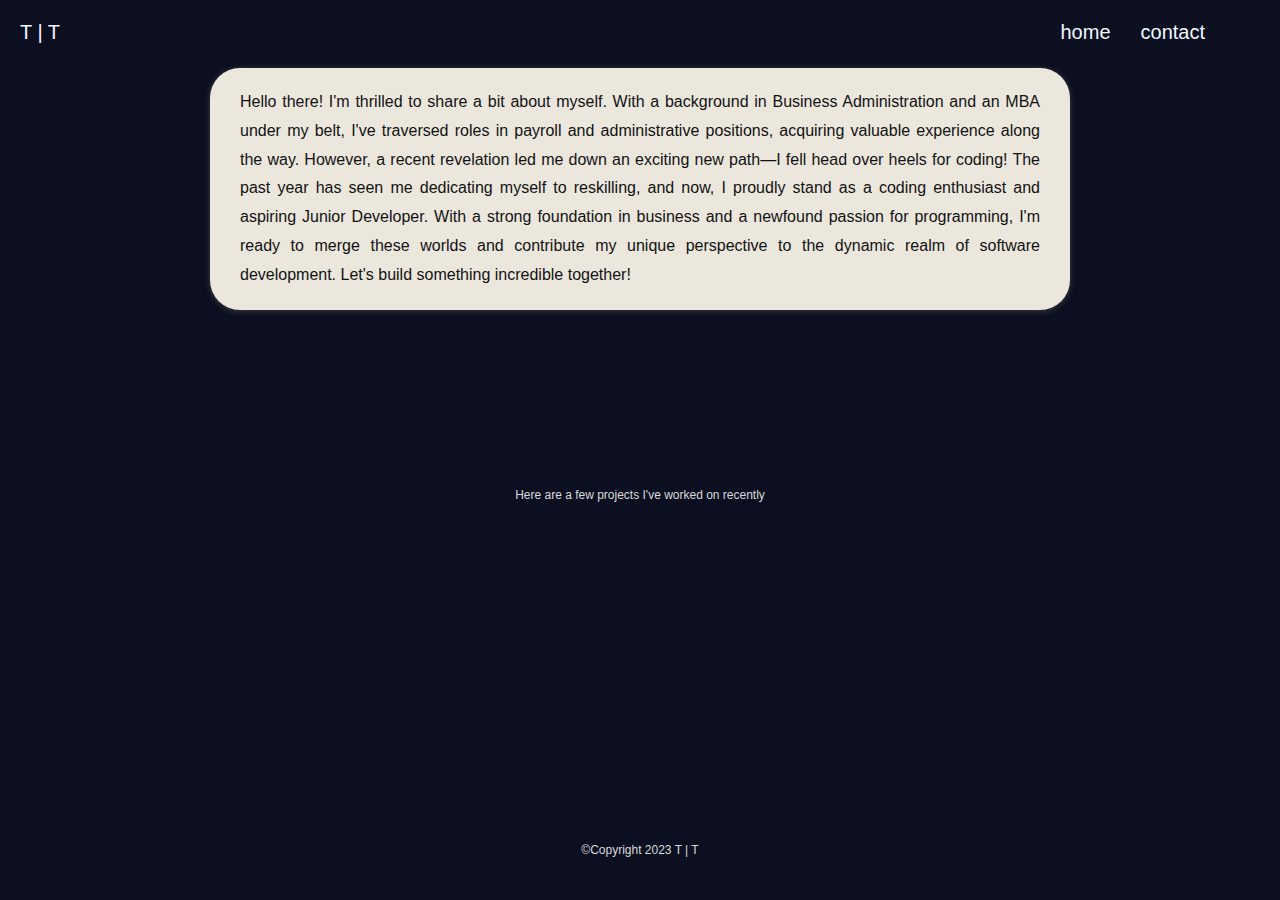
==== about.html @ dbb5cb07 "Initial commit" ====
<!DOCTYPE html>
<html lang="en">
<head>
    <meta charset="UTF-8">
    <meta name="viewport" content="width=device-width, initial-scale=1.0">
    <link rel="stylesheet" href="./css/portofolio.css">
    <link rel="stylesheet" href="https://cdnjs.cloudflare.com/ajax/libs/font-awesome/6.2.1/css/all.min.css" integrity="sha512-MV7K8+y+gLIBoVD59lQIYicR65iaqukzvf/nwasF0nqhPay5w/9lJmVM2hMDcnK1OnMGCdVK+iQrJ7lzPJQd1w==" crossorigin="anonymous" referrerpolicy="no-referrer" />

    <title>About</title>
</head>
<body>

    <header> 
        <div class="header-container">
            <div class="logo">
                <a  href="./home.html"><p> T | T  </p></a>
            </div>
            <nav>
                <ul>
                    <li><a href="./home.html"> home </a></li>
                    <li><a href="./contact.html">contact</a></li>
                    <li>
                        <div  class="toggle-container" id="mode-toggle">
                        <i class="fas fa-moon"></i>
                      </div>
                    </li>
                </ul>
            </nav>
        </div>
    </header>
<main>
    <div class="about-container">
    <p class="about">Hello there! I'm thrilled to share a bit about myself. With a background in Business Administration 
        and an MBA under my belt, I've traversed roles in payroll and administrative positions, acquiring valuable experience along the way. However, a recent revelation led me down an exciting new path—I fell head over heels for coding! The past year has seen me dedicating myself to reskilling, and now, I proudly stand as a coding enthusiast and aspiring Junior Developer. With a strong foundation in business and a newfound passion for programming, I'm ready to merge these worlds and contribute my unique perspective to the dynamic realm of software development. 
        Let's build something incredible together!
    </p>


        <div class="github">
            Here are a few projects I've worked on recently 
            <br> 
             <a class="font" href="https://github.com/thomastour"><i class="fab fab fab fa-github"></i></a>
        </div>
    </div>
</main>
<footer>
    <div class="footer-container">
    <div class="copyright"> &copy;Copyright 2023  T | T   </div>
    </div>
</footer>
<script src="./js/portofolio.js"></script>
</body>
</html>
---- css/portofolio.css ----
body {
    
    background-color: #0c0f20;
    color: aliceblue;
    box-sizing: border-box;
    font-family: 'Roboto', sans-serif;
    padding-top: 60px;
    transition: background-color 0.3s, color 0.3s;
    padding-bottom: 70px;
   
    /* overflow: hidden;  */
    
}


/* nav bar */

.header-container {
  display: flex;
  justify-content: space-between;
  background-color: #0c0f20;
  position: fixed;
  width: 100%;
  height: 60px;
  top : 0;
  left: 0;
  right: 0;
  
} 



.logo {
  display: flex;
  justify-content: center;
  align-items: center;
  height: 15px;
  padding-left: 20px;
  padding-right: 10px;
  padding-top: 25px;
  font-size: 20px;
  
}

.logo > a {
  text-decoration: none;
  color: aliceblue;
  font-size: 20px;
  
}

ul {
  display: flex;
  list-style: none;
  margin-right: 10px;
  justify-content: space-between;
  
}

li {
  padding-left: 20px;
  font-size: 20px;
 
}

li > a {
  display: block;
  text-decoration:none;
  color: aliceblue;
  padding: 5px;
  transition: background-color 0.3s, color 0.3s, border-radius 0.3s;
}

nav ul li.active a {
  background-color: #2f46c9;
  color: white; /* Change the color to match your design */
  border-radius: 50%;
  padding: 8px 15px;
}

li a:hover {
  background-color: #555;
  color: white;
  border-radius: 50px;
  
}




/* main */

.main-container {
  display: grid;
  grid-template-columns: 1fr 1fr 1fr;  
  justify-content: center; 
  align-items: center; 
  height: 60vh;  
}

.image-container {
  display: flex;
  justify-content: center;
  
}

.profil-avatar {
  width: 200px;
  height: 200px;
  border-radius: 50%;
  border: 2px cornsilk solid;
  box-shadow: 0 1px 6px rgba(0, 0, 0, 0.2);
  margin-top: 10px;
  animation: pulse 2s infinite;
}

@keyframes pulse {
  0% {
    transform: scale(1);
    border-color: cornsilk;
    box-shadow: 0 1px 6px rgba(0, 0, 0, 0.2);
  }
  50% {
    transform: scale(1.05);
    border-color: #2f46c9;
    box-shadow: 0 4px 10px rgba(0, 0, 0, 0.4);
  }
  100% {
    transform: scale(1);
    border-color: cornsilk;
    box-shadow: 0 1px 6px rgba(0, 0, 0, 0.2);
  }
}



.para {
  margin-top: 20px; 
  padding: 12px 16px;
  font-size: 14px;
  max-width: 100%;
  border-radius: 30px;
  box-shadow: 0 1px 6px rgb(63, 62, 62);
  text-align: center;
  margin: 0 auto; 
}

.cv {
  text-align: center;
}


/* footer */

.copyright {
  display: flex;
  justify-content: center;
  align-items: center;
  height: 10vh;
  background-color: #0c0f20;
  color: rgb(216, 219, 221);
  font-size: 12px;
  margin-top: 100px;
  padding: 5px;
}

/* about page */


.about-container {
  display: flex;
  flex-direction: column;
  justify-content: center;
  align-items: center;
 
}




.about {
  margin: 70px;
  padding: 20px 30px;
  max-width: 800px;
  background-color: #ece7dd;
  border-radius: 30px;
  color: #121213;
  margin: 0 auto;
  line-height: 1.8; 
  text-align: justify;
  border-radius: 30px;
  box-shadow: 0 1px 6px rgb(63, 62, 62);

}



.github {
  display: flex;
  flex-direction: column;
  justify-content: center;
  align-items: center;
  height: 20vh;
  color: rgb(216, 219, 221);
  font-size: 12px;
  margin-top: 100px;
  padding: 5px;
}



.font {
  display: flex;
  flex-direction: column;
  align-items: center;
  align-self: center;
  font-size: 40px;
  color: rgb(216, 219, 221);
  text-decoration: none;
  padding: 10px;
}

.font:hover {
  color: #555;
  border-radius: 50px;
  
}


/* contact styling */

.find-me {
  display: flex;
  justify-content: center;
  align-items: center;
  background-color: #0c0f20;
  color: rgb(216, 219, 221);
  font-size: 15px;
  margin-top: 15px;
  padding: 5px;
}

.contact-container {
  display: flex;
  flex-direction: column;
  align-items: center;
  justify-content: center;
  padding: 30px;
}

.contact {
  display: flex;
  justify-content: center;
  align-items: center;
  background-color: #0c0f20;
  color: rgb(216, 219, 221);
  font-size: 15px;
  margin-top: 30px;
  padding: 5px;
}

.social {
  display: flex;
  justify-content: center;
  align-items: center;
  background-color: #0c0f20;
  color: rgb(216, 219, 221);
  font-size: 15px;
  margin-top: 5px;
  padding: 5px;
}

.email {
  text-decoration: none;
  margin-left: 5px;
  
}

/* toggle-button-dark/bright mode */
.dark-mode {
  background-color: #0c0f20;
  color: white;
}

.bright-mode {
  background-color: white;
  color: black;
}

.bright-mode .toggle-container {
  background-color: #0c0f20;
  color: white;
}

.toggle-container {
  display: flex;
  align-items: center;
  padding: 0 20px;
  font-size: 20px;
  height: 100%;
}

.dark-mode .about,
.dark-mode .github,
.dark-mode .find-me {
    background-color: #0c0f20;
    color: white;
}

.dark-mode .email {
  color: #bbb; 
}

.dark-mode .email:hover {
  color: #fff; 
}

/* Bright Mode */
.bright-mode .about,
.bright-mode .github,
.bright-mode .find-me,
.bright-mode .contact,
.bright-mode .social {
    background-color: white;
    color: #0c0f20
}


.bright-mode .email {
  color: #4067d1;
}

.bright-mode .email:hover {
  color: #292b8a; 
}



.bright-mode .para {
  border-radius: 30px;
  box-shadow: 0 1px 6px rgba(0, 0, 0, 0.932);
}

.bright-mode #name, #email, #subject {
  background-color: rgb(248, 246, 246);
  border: 1px solid #2f46c9;;
}




.bright-mode .font {
  color: #0c0f20;
}

.bright-mode .font:hover {
  color: #555;
  border-radius: 50px;
  
}

.footer-container {
  position : fixed;
  bottom: 0;
  left : 0;
  right: 0;
}


/* media queries */

@media (max-width:882px) {
  .github {
    margin-top: 10px;

  }

  .find-me, .contact {
    font-size: 12px;
  }

}

@media (max-width:700px) {

  .main-container {
  display: flex;
  flex-direction: column;
  justify-content: space-evenly;
  padding: 0 20px;
  
  }

  .profil-avatar {
   
   height: 150px;
   width : 150px;
  }


  .para {
   font-size: 12px;
   padding: 10px;
   
  }


  .about {
    font-size: 13px;
  }

  .github {
    margin-top: 10px;

  }

  .find-me, .contact {
    font-size: 12px;
  }

  .contact-container {
    display: flex;
    flex-direction: column;
    align-items: center;
    justify-content: center;
    padding: 30px;
  }


}

@media (max-width:375px) {

  .logo > a {
    text-decoration: none;
    color: aliceblue;
    font-size: 13px;
    margin-top: 0px;
    
  }
  li {
    padding-left: 10px;
    padding-top: 5px;
    font-size: 12px;
   
  }



  .main-container {
  display: flex;
  flex-direction: column;
  justify-content: space-evenly;
  padding: 0 20px;
  
  }

  .profil-avatar {
   
   height: 100px;
   width : 100px;
  }

  .para {
    font-size: 10px;
    padding: 10px;
    
  }




}
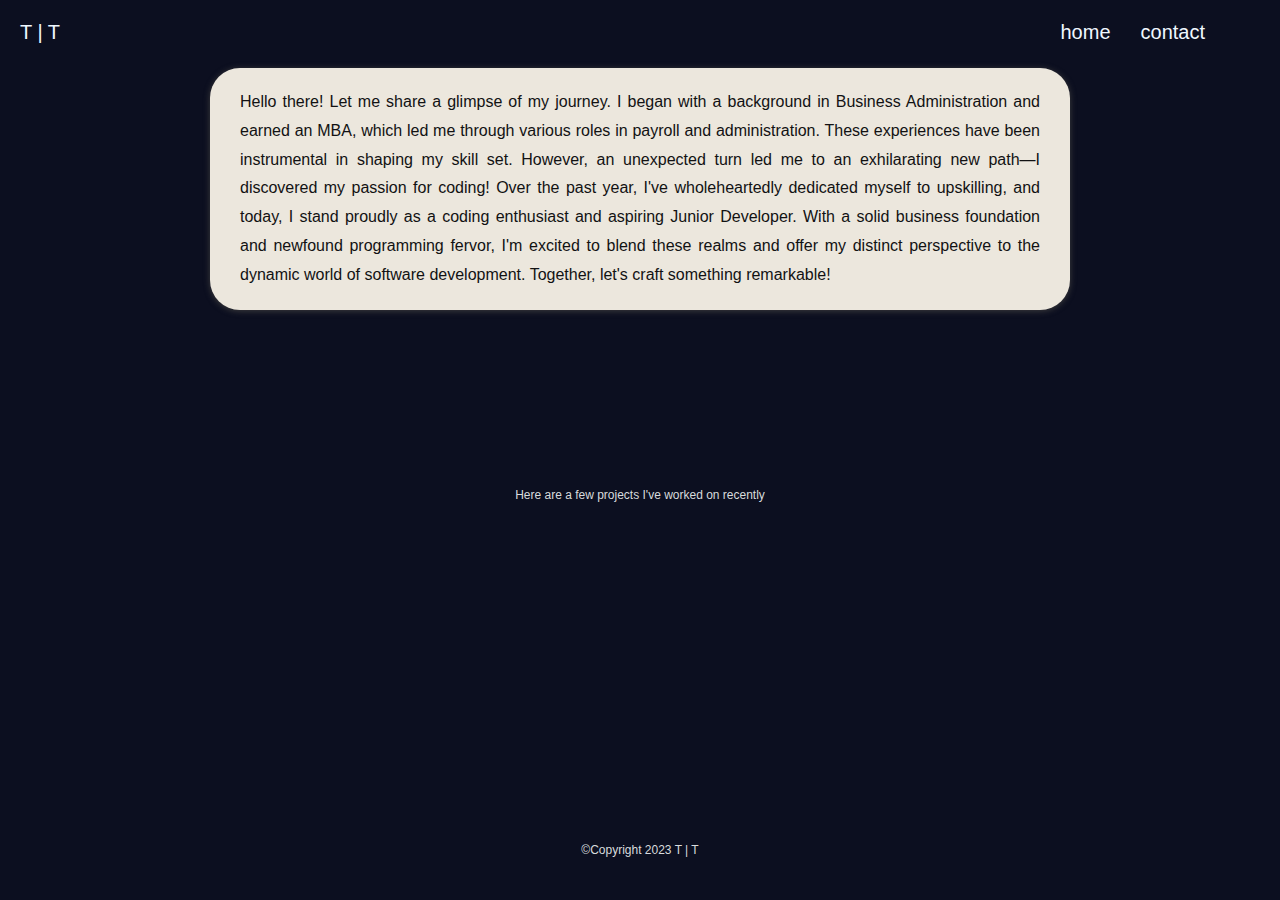
==== commit 72fb9045: "Update about.html" ====
--- a/about.html
+++ b/about.html
@@ -13,11 +13,11 @@
     <header> 
         <div class="header-container">
             <div class="logo">
-                <a  href="./home.html"><p> T | T  </p></a>
+                <a  href="./index.html"><p> T | T  </p></a>
             </div>
             <nav>
                 <ul>
-                    <li><a href="./home.html"> home </a></li>
+                    <li><a href="./index.html"> home </a></li>
                     <li><a href="./contact.html">contact</a></li>
                     <li>
                         <div  class="toggle-container" id="mode-toggle">
@@ -30,9 +30,10 @@
     </header>
 <main>
     <div class="about-container">
-    <p class="about">Hello there! I'm thrilled to share a bit about myself. With a background in Business Administration 
-        and an MBA under my belt, I've traversed roles in payroll and administrative positions, acquiring valuable experience along the way. However, a recent revelation led me down an exciting new path—I fell head over heels for coding! The past year has seen me dedicating myself to reskilling, and now, I proudly stand as a coding enthusiast and aspiring Junior Developer. With a strong foundation in business and a newfound passion for programming, I'm ready to merge these worlds and contribute my unique perspective to the dynamic realm of software development. 
-        Let's build something incredible together!
+    <p class="about">Hello there! Let me share a glimpse of my journey. I began with a background in Business Administration and earned an MBA, which led me through various roles in payroll and administration. These experiences have been instrumental in shaping my skill set.
+        However, an unexpected turn led me to an exhilarating new path—I discovered my passion for coding! Over the past year, I've wholeheartedly dedicated myself to upskilling, and today, I stand proudly as a coding enthusiast and aspiring Junior Developer. 
+        With a solid business foundation and newfound programming fervor, I'm excited to blend these realms and offer my distinct perspective to the dynamic world of software development. 
+        Together, let's craft something remarkable!
     </p>
 
 
@@ -50,4 +51,4 @@
 </footer>
 <script src="./js/portofolio.js"></script>
 </body>
-</html>+</html>
--- a/css/portofolio.css
+++ b/css/portofolio.css
@@ -73,7 +73,7 @@
 
 nav ul li.active a {
   background-color: #2f46c9;
-  color: white; /* Change the color to match your design */
+  color: white; 
   border-radius: 50%;
   padding: 8px 15px;
 }
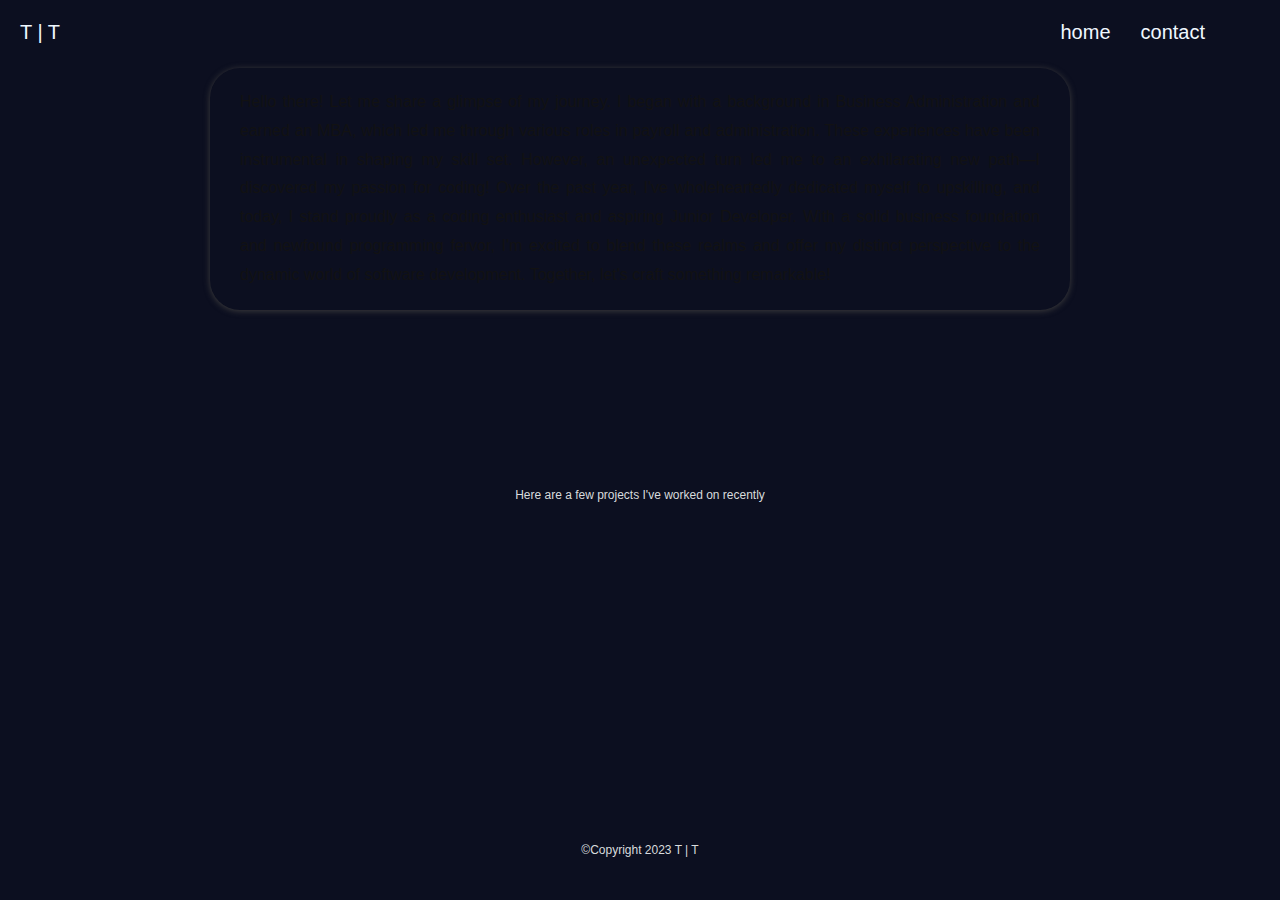
==== commit da0c0b0e: "Update about.html" ====
--- a/about.html
+++ b/about.html
@@ -46,7 +46,7 @@
 </main>
 <footer>
     <div class="footer-container">
-    <div class="copyright"> &copy;Copyright 2023  T | T   </div>
+    &copy;Copyright 2023  T | T 
     </div>
 </footer>
 <script src="./js/portofolio.js"></script>
--- a/css/portofolio.css
+++ b/css/portofolio.css
@@ -73,7 +73,7 @@
 
 nav ul li.active a {
   background-color: #2f46c9;
-  color: white; 
+  color: white; /* Change the color to match your design */
   border-radius: 50%;
   padding: 8px 15px;
 }
@@ -152,7 +152,8 @@
 
 /* footer */
 
-.copyright {
+.footer-container {
+  position: fixed;
   display: flex;
   justify-content: center;
   align-items: center;
@@ -162,11 +163,12 @@
   font-size: 12px;
   margin-top: 100px;
   padding: 5px;
-}
+ 
+}
+
+
 
 /* about page */
-
-
 .about-container {
   display: flex;
   flex-direction: column;
@@ -182,7 +184,7 @@
   margin: 70px;
   padding: 20px 30px;
   max-width: 800px;
-  background-color: #ece7dd;
+  /* background-color: #ece7dd; */
   border-radius: 30px;
   color: #121213;
   margin: 0 auto;
@@ -468,7 +470,5 @@
   }
 
 
-
-
-}
-
+}
+
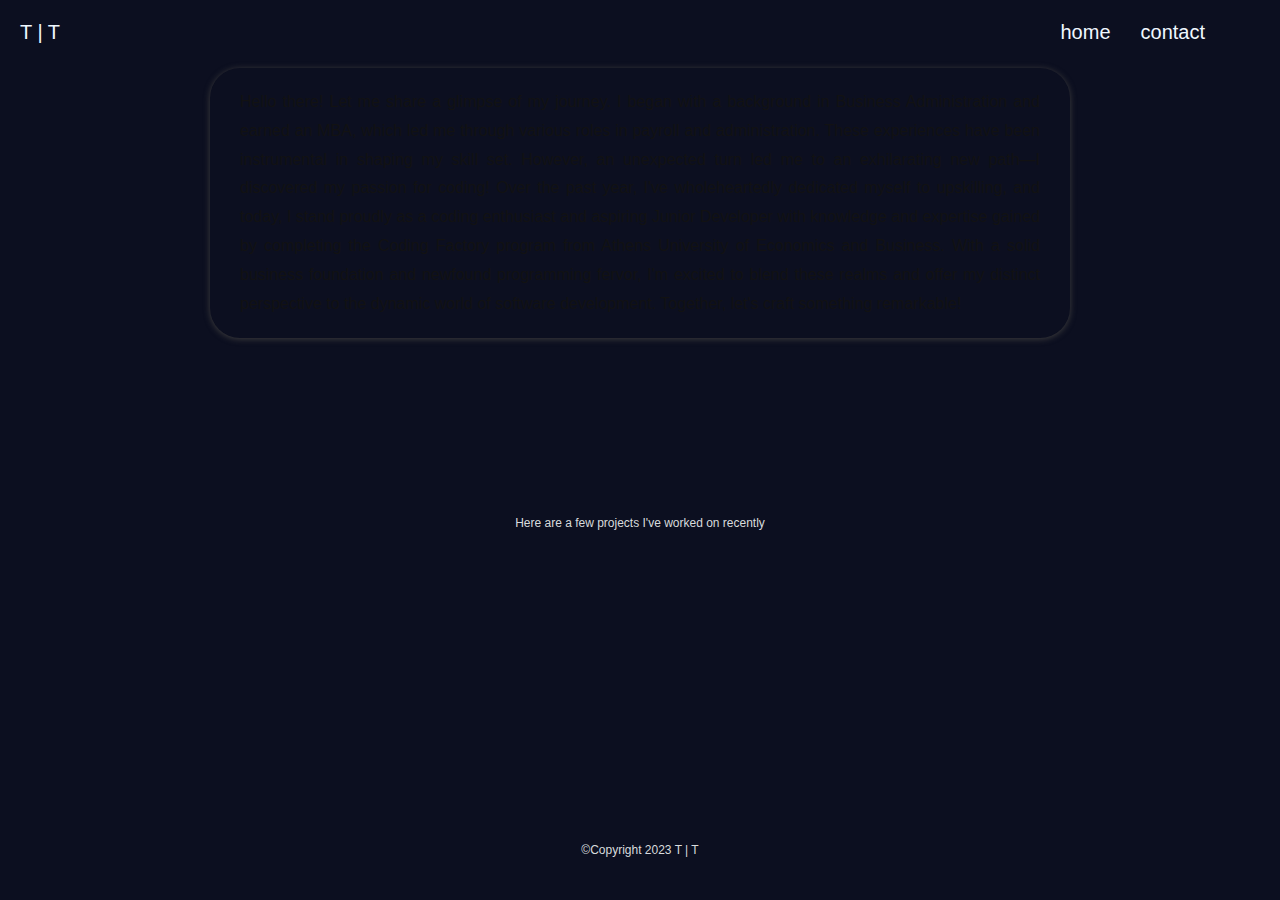
==== commit 94d1f5e5: "Update about.html" ====
--- a/about.html
+++ b/about.html
@@ -30,10 +30,10 @@
     </header>
 <main>
     <div class="about-container">
-    <p class="about">Hello there! Let me share a glimpse of my journey. I began with a background in Business Administration and earned an MBA, which led me through various roles in payroll and administration. These experiences have been instrumental in shaping my skill set.
-        However, an unexpected turn led me to an exhilarating new path—I discovered my passion for coding! Over the past year, I've wholeheartedly dedicated myself to upskilling, and today, I stand proudly as a coding enthusiast and aspiring Junior Developer. 
-        With a solid business foundation and newfound programming fervor, I'm excited to blend these realms and offer my distinct perspective to the dynamic world of software development. 
-        Together, let's craft something remarkable!
+    <p class="about">Hello there! Let me share a glimpse of my journey. I began with a background in Business Administration and earned an MBA, which led me through various roles in payroll and administration.
+        These experiences have been instrumental in shaping my skill set. However, an unexpected turn led me to an exhilarating new path—I discovered my passion for coding! Over the past year, 
+        I've wholeheartedly dedicated myself to upskilling, and today, I stand proudly as a coding enthusiast and aspiring Junior Developer with knowledge and expertise gained by completing the Coding Factory program from Athens University of Economics and Business.
+        With a solid business foundation and newfound programming fervor, I'm excited to blend these realms and offer my distinct perspective to the dynamic world of software development. Together, let's craft something remarkable!
     </p>
 
 
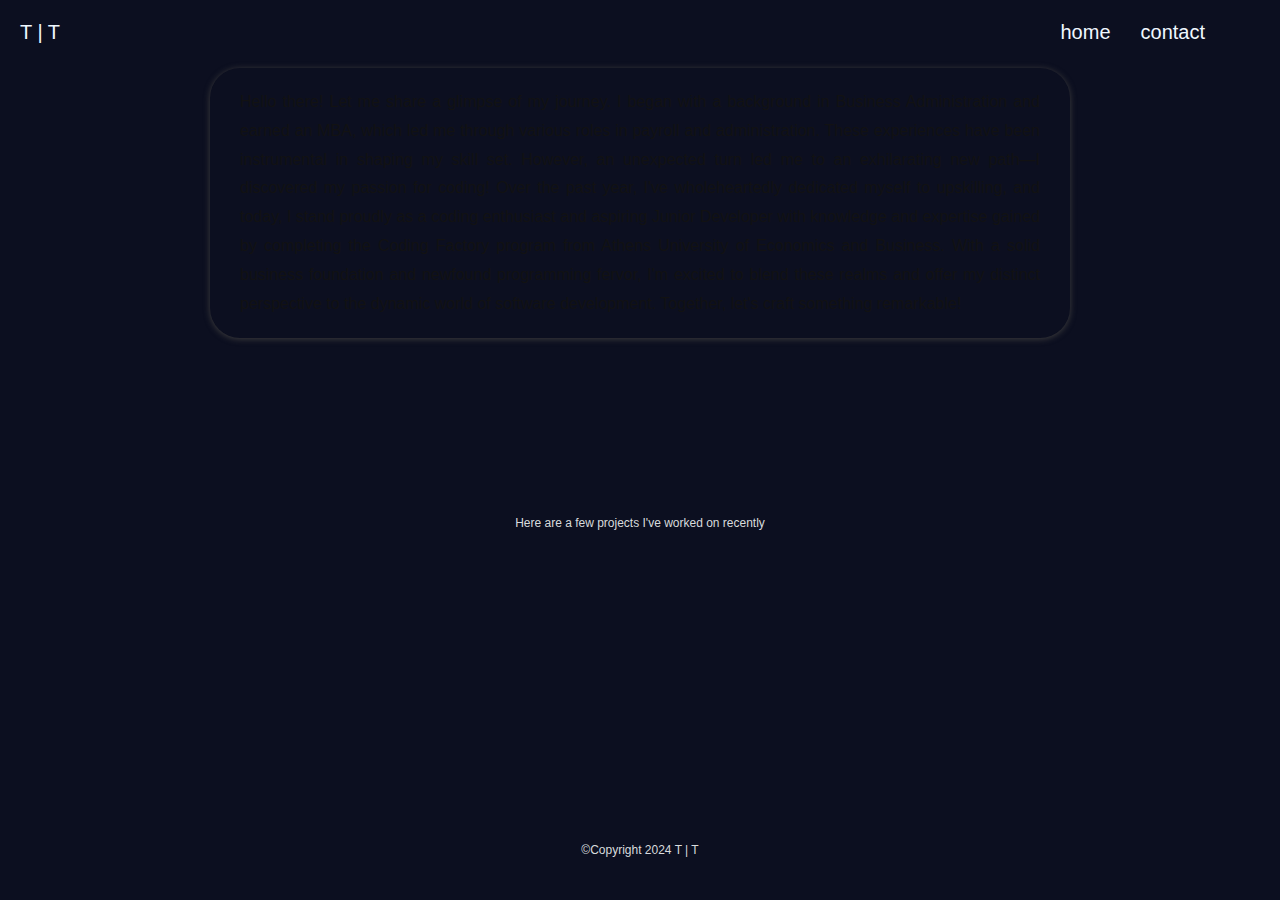
==== commit 0a722ad0: "Update about.html" ====
--- a/about.html
+++ b/about.html
@@ -46,7 +46,7 @@
 </main>
 <footer>
     <div class="footer-container">
-    &copy;Copyright 2023  T | T 
+    &copy;Copyright 2024  T | T 
     </div>
 </footer>
 <script src="./js/portofolio.js"></script>
--- a/css/portofolio.css
+++ b/css/portofolio.css
@@ -309,12 +309,23 @@
     color: white;
 }
 
+.dark-mode .cv > a {
+  color: #47b4fd;
+  font-size: large; 
+  padding: 5px;
+  border-radius: 50px;
+  border: 1px solid #47b4fd;
+  text-decoration: none;
+}
+
+
 .dark-mode .email {
   color: #bbb; 
 }
 
+
 .dark-mode .email:hover {
-  color: #fff; 
+  color: #ffffff; 
 }
 
 /* Bright Mode */
@@ -327,6 +338,14 @@
     color: #0c0f20
 }
 
+.bright-mode .cv > a {
+  color: #292b8a; 
+  font-size: large;
+  padding: 5px;
+  border-radius: 50px;
+  border: 1px solid #292b8a;
+  text-decoration: none;
+}
 
 .bright-mode .email {
   color: #4067d1;
